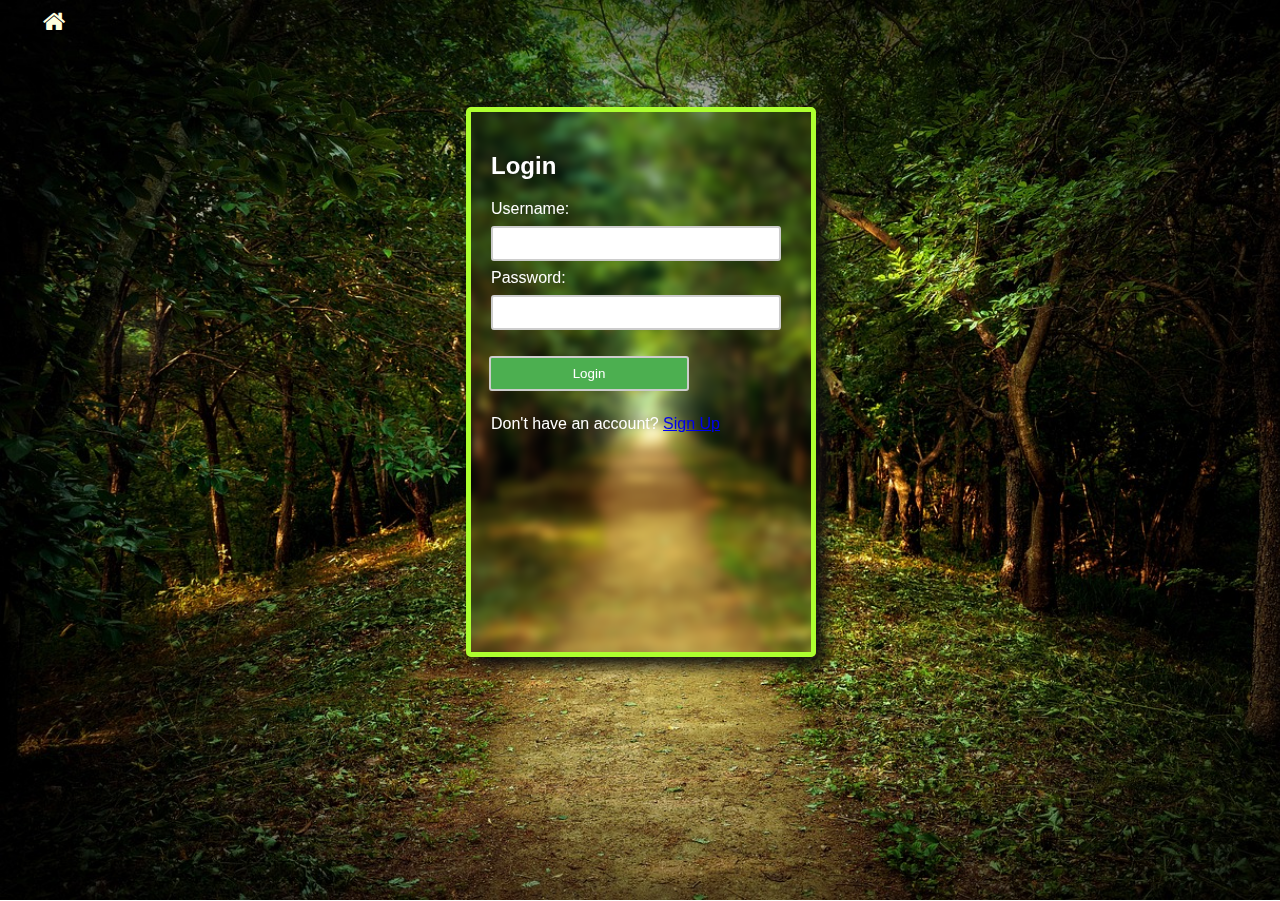
==== login.html @ 654692c7 "Add files via upload" ====
<!DOCTYPE html>
<html lang="en">
<head>
  <meta charset="UTF-8">
  <meta name="viewport" content="width=device-width, initial-scale=1.0">
  <title>Login Page</title>
  <link rel="stylesheet" href="style.css">
  <link rel="stylesheet" href="https://cdnjs.cloudflare.com/ajax/libs/font-awesome/4.7.0/css/font-awesome.css">
  <style>
    body{
    background-image: url(forest.jpg);
    background-repeat: no-repeat;
    background-size: cover;
    font-family:Arial, Helvetica, sans-serif;
    margin: 1px;
    padding: 0;
    z-index: -1%; 
   }
  h2{
    color:white;
  }
  p{
    color:white;
  }
  </style>
</head>
<body>
    <nav class="navbar navbar-expand-lg"  height: 50px;">
      

        <div class="container-fluid">
          <div class="collapse navbar-collapse" id="navbarSupportedContent">
            <ul class="navbar-nav me-auto mb-2 mb-lg-0">
              <li class="nav-item">
                <a class="nav-link active" href="home.html" aria-current="page" href="#" style="font-size: 24px; color:#FFFFE0" data-bs-toggle="tooltip"><i class="fa fa-home" aria-hidden="true"></i></a>
              </li>
            </ul>
          </div>
        </div>
      </nav>
  <div class="container">
    <h2>Login</h2>
    <form id="loginForm">
      <label for="username">Username:</label>
      <input type="text" id="username" name="username" required><br>
      
      <label for="password">Password:</label>
      <input type="password" id="password" name="password" required><br><br>
      
      <input type="submit" value="Login">
    </form>
    <p>Don't have an account? <a href="signup.html">Sign Up</a></p>
  </div>
  

  <script src="script.js"></script>
  
</body>
</html>
---- style.css ----
html,
  body
  {
    width: 100%;
    height:100%;
    
  ul
  {
    display: flex;
  }
}
  .navbar
  {
    font-size: 5px;
    padding: 2px; 
    display: flex;
    list-style: none;
    align-items: center;
    width: 500px;
    margin-bottom: 5%;
  }
  .container {
  
    background-color:rgba(0, 255, 255, 0);
    width: 300px;
    height: 500px;
    margin: 25px auto;
    padding: 20px;
    border: solid greenyellow 5px;
    border-radius: 5px;
    box-shadow: 10px 10px 15px rgba(16, 16, 16, 0.975);
    backdrop-filter: blur(5px);
    margin-bottom: 40px;
    
  } 
  

  @media only screen and (max-width: 768px) {
    .container {
      width: 40%;
      height:600px;
      background-size: center;
      margin: 5px;
      margin-left: 210px;
      padding: auto;
    
    }
  }
  @media only screen and (max-width: 360px) {
    .navbar{
      width:2px;
    }
    .container{
      margin: 20px;
      height: max-content;
      width: 300px;
      margin-left: 1000px;
      margin-bottom: 40px;

    }
  }

  
  @media only screen and (max-width: 480px) {
    .navbar {
      font-size: 12px;
      width: 0;
    }
  
    .container {
      margin: 10px;
      padding: 10px;
    }
  }
  
  input[type="text"],
  input[type="password"],
  input[type="submit"] {
    width: 90%;
    padding: 8px;
    margin-bottom: 8px;
    border-radius: 3px;
    border: 2px solid #cccccc;
  }
  
  input[type="submit"] {
    background-color: #4caf50;
    color: white;
    cursor: pointer;
    width: 200px;
    margin-left: -2px;
  }
  label{
    color:white;
    display: block;
    margin-bottom: 8px;
  }
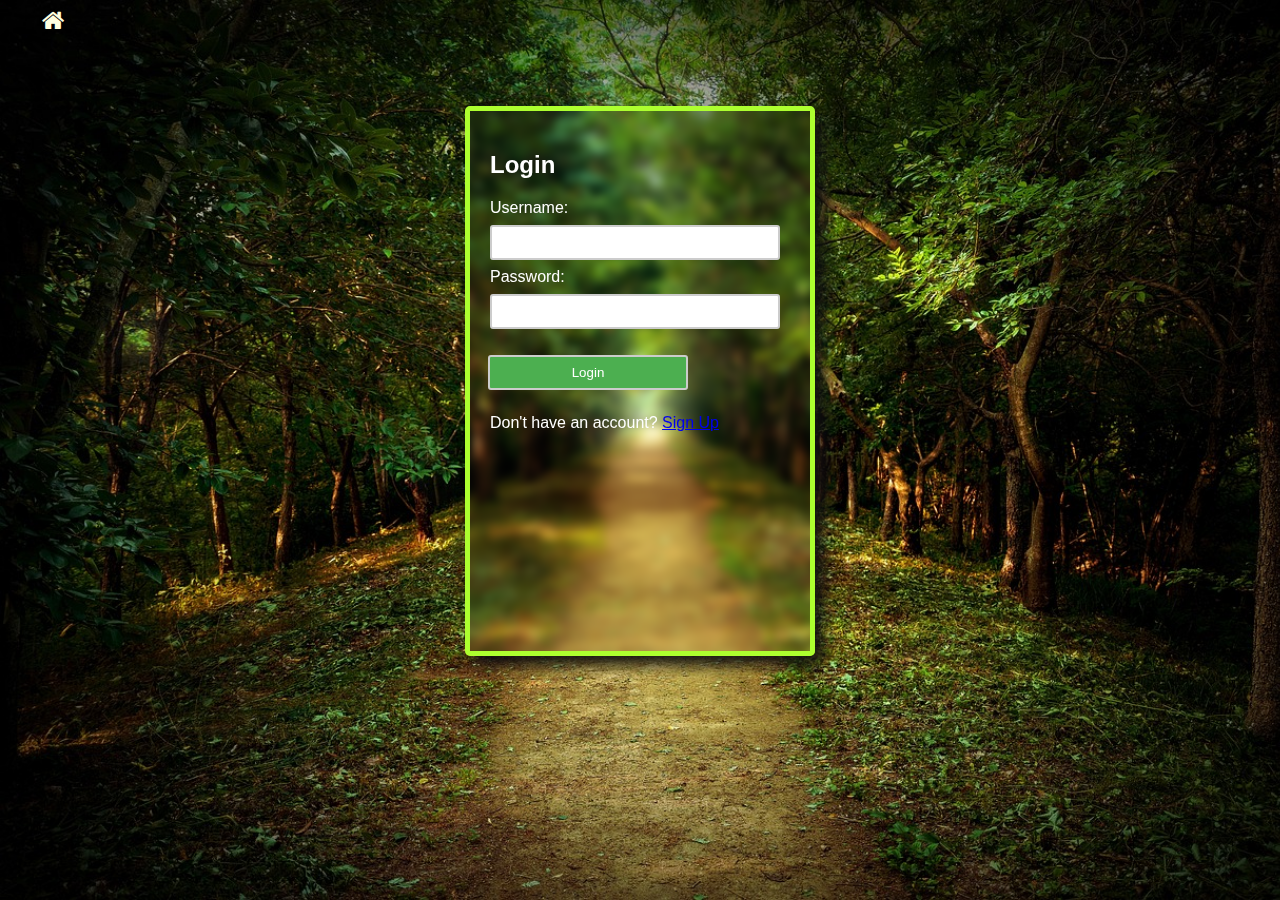
==== commit bd30c0f3: "Update login.html" ====
--- a/login.html
+++ b/login.html
@@ -12,7 +12,7 @@
     background-repeat: no-repeat;
     background-size: cover;
     font-family:Arial, Helvetica, sans-serif;
-    margin: 1px;
+    margin: 0px;
     padding: 0;
     z-index: -1%; 
    }
@@ -32,7 +32,7 @@
           <div class="collapse navbar-collapse" id="navbarSupportedContent">
             <ul class="navbar-nav me-auto mb-2 mb-lg-0">
               <li class="nav-item">
-                <a class="nav-link active" href="home.html" aria-current="page" href="#" style="font-size: 24px; color:#FFFFE0" data-bs-toggle="tooltip"><i class="fa fa-home" aria-hidden="true"></i></a>
+                <a class="nav-link active" href="index.html" aria-current="page" href="#" style="font-size: 24px; color:#FFFFE0" data-bs-toggle="tooltip"><i class="fa fa-home" aria-hidden="true"></i></a>
               </li>
             </ul>
           </div>
